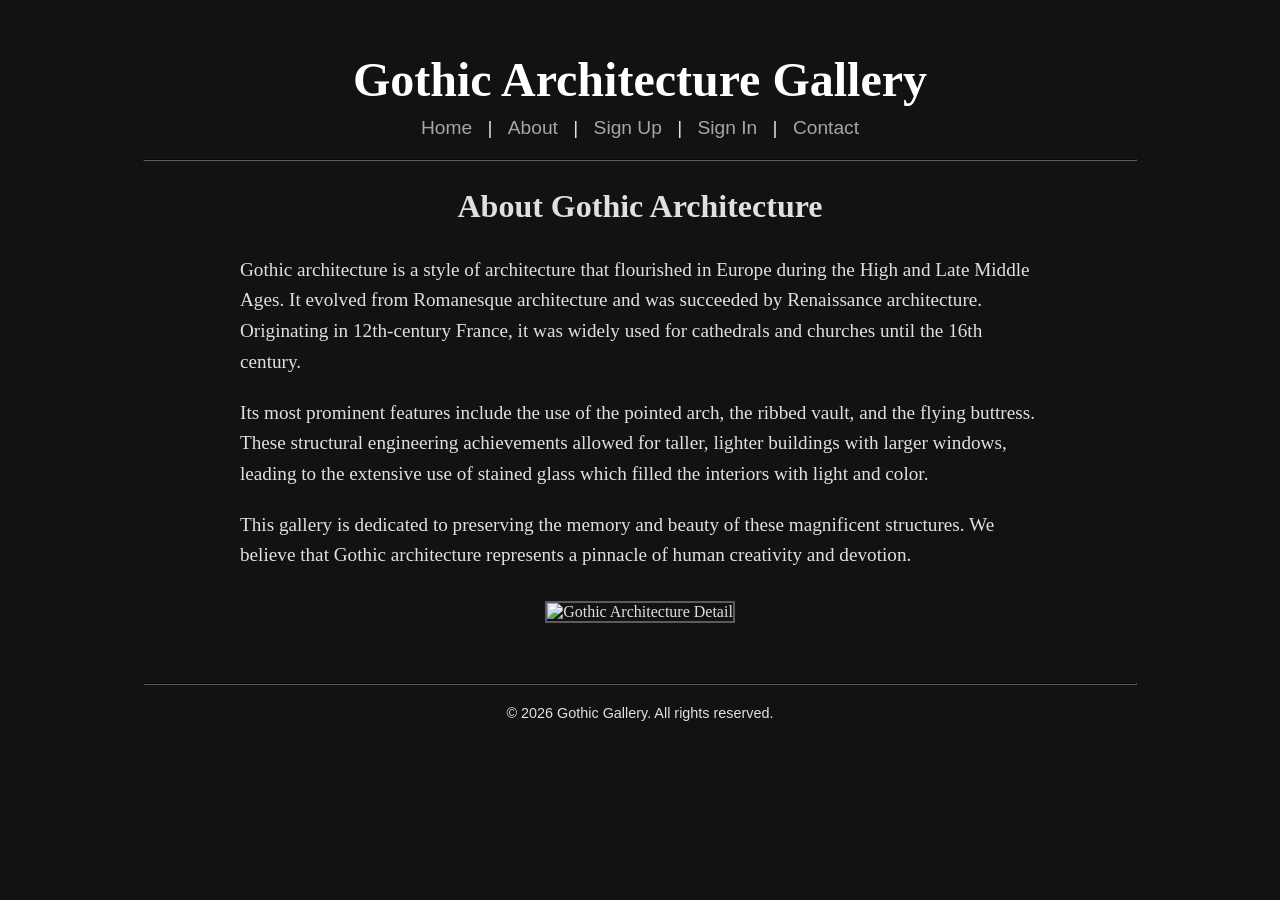
==== about.html @ 70d9b155 "Initial gallery index page with four items i.e images added using img src to get image links, nav ba" ====
<!DOCTYPE html>
<html lang="en">

<head>
    <meta charset="UTF-8">
    <meta name="viewport" content="width=device-width, initial-scale=1.0">
    <title>Gothic Architecture Gallery - About</title>
</head>

<body
    style="background-color: #121212; color: #e0e0e0; font-family: 'Times New Roman', serif; margin: 0; padding: 20px; text-align: center;">

    <header>
        <h1 style="color: #ffffff; font-size: 3em; margin-bottom: 10px;">Gothic Architecture Gallery</h1>
    </header>

    <nav style="font-family: Arial, sans-serif; font-size: 1.2em; margin-bottom: 20px;">
        <a href="index.html" style="color: #a6a6a6; text-decoration: none; margin: 0 10px;">Home</a> |
        <a href="about.html" style="color: #a6a6a6; text-decoration: none; margin: 0 10px;">About</a> |
        <a href="signup.html" style="color: #a6a6a6; text-decoration: none; margin: 0 10px;">Sign Up</a> |
        <a href="signin.html" style="color: #a6a6a6; text-decoration: none; margin: 0 10px;">Sign In</a> |
        <a href="contact.html" style="color: #a6a6a6; text-decoration: none; margin: 0 10px;">Contact</a>
    </nav>

    <hr style="width: 80%; border-color: #5c5c5c; margin: 20px auto;">

    <main style="width: 80%; max-width: 800px; margin: 0 auto; text-align: left;">
        <section>
            <h2 style="font-size: 2em; text-align: center; margin-bottom: 30px;">About Gothic Architecture</h2>

            <p style="font-size: 1.2em; line-height: 1.6; margin-bottom: 20px;">
                Gothic architecture is a style of architecture that flourished in Europe during the High and Late Middle
                Ages. It evolved from Romanesque architecture and was succeeded by Renaissance architecture. Originating
                in 12th-century France, it was widely used for cathedrals and churches until the 16th century.
            </p>

            <p style="font-size: 1.2em; line-height: 1.6; margin-bottom: 20px;">
                Its most prominent features include the use of the pointed arch, the ribbed vault, and the flying
                buttress. These structural engineering achievements allowed for taller, lighter buildings with larger
                windows, leading to the extensive use of stained glass which filled the interiors with light and color.
            </p>

            <p style="font-size: 1.2em; line-height: 1.6; margin-bottom: 30px;">
                This gallery is dedicated to preserving the memory and beauty of these magnificent structures. We
                believe that Gothic architecture represents a pinnacle of human creativity and devotion.
            </p>
        </section>

        <div style="text-align: center;">
            <!-- Using one of the user provided images here -->
            <img src="https://images.unsplash.com/photo-1548625361-e877e8a9391e?w=800&q=80"
                alt="Gothic Architecture Detail" style="width: 100%; max-width: 600px; border: 2px solid #5c5c5c;">
        </div>
    </main>

    <footer style="margin-top: 60px;">
        <hr style="width: 80%; border-color: #5c5c5c; margin: 20px auto;">
        <p style="font-family: Arial, sans-serif; font-size: 0.9em; text-align: center;">&copy; 2026 Gothic Gallery. All
            rights reserved.</p>
    </footer>

</body>

</html>
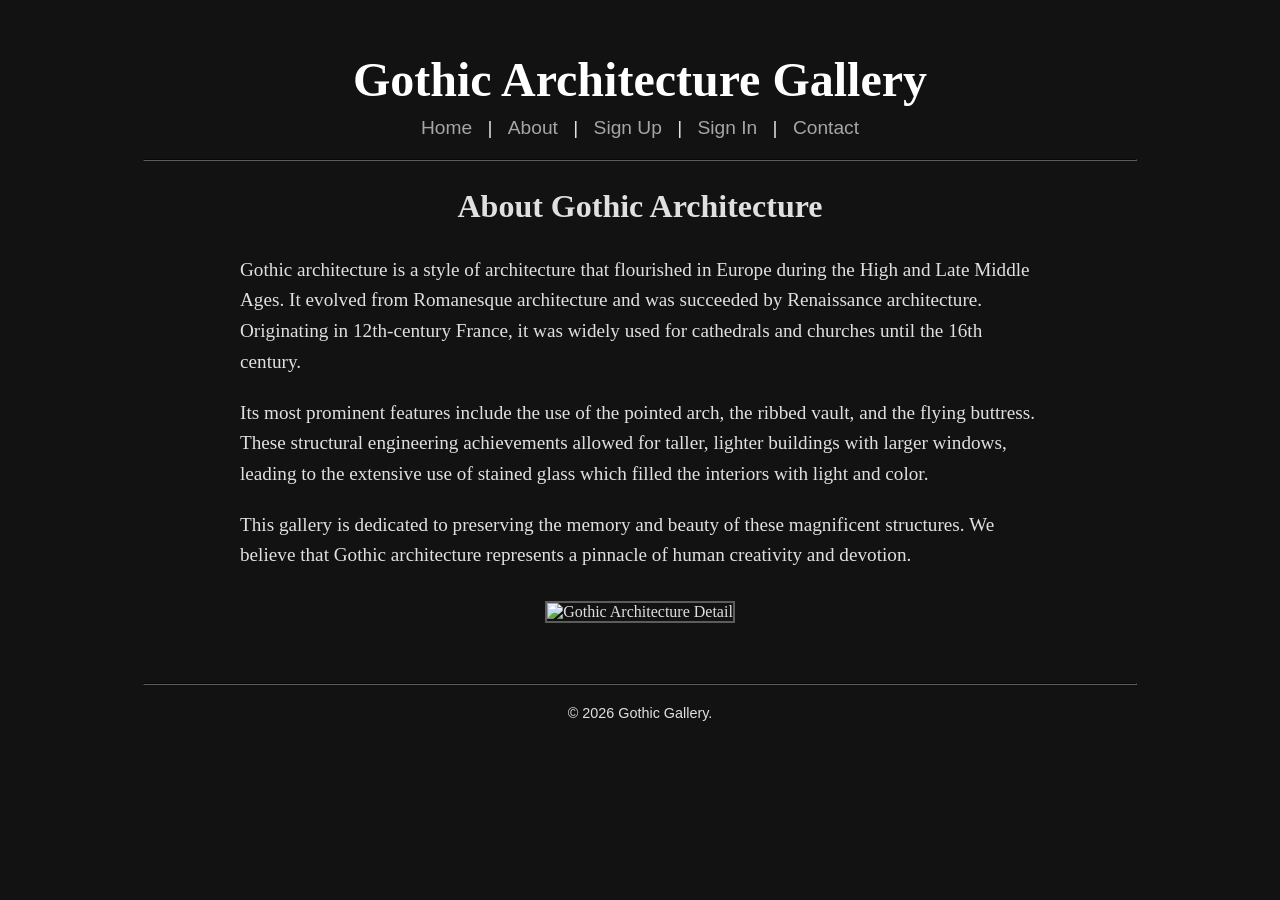
==== commit d606a3f5: "About page with details about my gallery added" ====
--- a/about.html
+++ b/about.html
@@ -15,7 +15,7 @@
     </header>
 
     <nav style="font-family: Arial, sans-serif; font-size: 1.2em; margin-bottom: 20px;">
-        <a href="index.html" style="color: #a6a6a6; text-decoration: none; margin: 0 10px;">Home</a> |
+        <a href="index.html" style="color: #a6a6a6; text-decoration:none; margin: 0 10px;">Home</a> |
         <a href="about.html" style="color: #a6a6a6; text-decoration: none; margin: 0 10px;">About</a> |
         <a href="signup.html" style="color: #a6a6a6; text-decoration: none; margin: 0 10px;">Sign Up</a> |
         <a href="signin.html" style="color: #a6a6a6; text-decoration: none; margin: 0 10px;">Sign In</a> |
@@ -47,16 +47,15 @@
         </section>
 
         <div style="text-align: center;">
-            <!-- Using one of the user provided images here -->
-            <img src="https://images.unsplash.com/photo-1548625361-e877e8a9391e?w=800&q=80"
+            <img src="https://images.unsplash.com/photo-1635415476583-729f52117077?q=80&w=987&auto=format&fit=crop&ixlib=rb-4.1.0&ixid=M3wxMjA3fDB8MHxwaG90by1wYWdlfHx8fGVufDB8fHx8fA%3D%3D"
                 alt="Gothic Architecture Detail" style="width: 100%; max-width: 600px; border: 2px solid #5c5c5c;">
         </div>
     </main>
 
     <footer style="margin-top: 60px;">
         <hr style="width: 80%; border-color: #5c5c5c; margin: 20px auto;">
-        <p style="font-family: Arial, sans-serif; font-size: 0.9em; text-align: center;">&copy; 2026 Gothic Gallery. All
-            rights reserved.</p>
+        <p style="font-family: Arial, sans-serif; font-size: 0.9em; text-align: center;">&copy; 2026 Gothic Gallery.
+        </p>
     </footer>
 
 </body>
